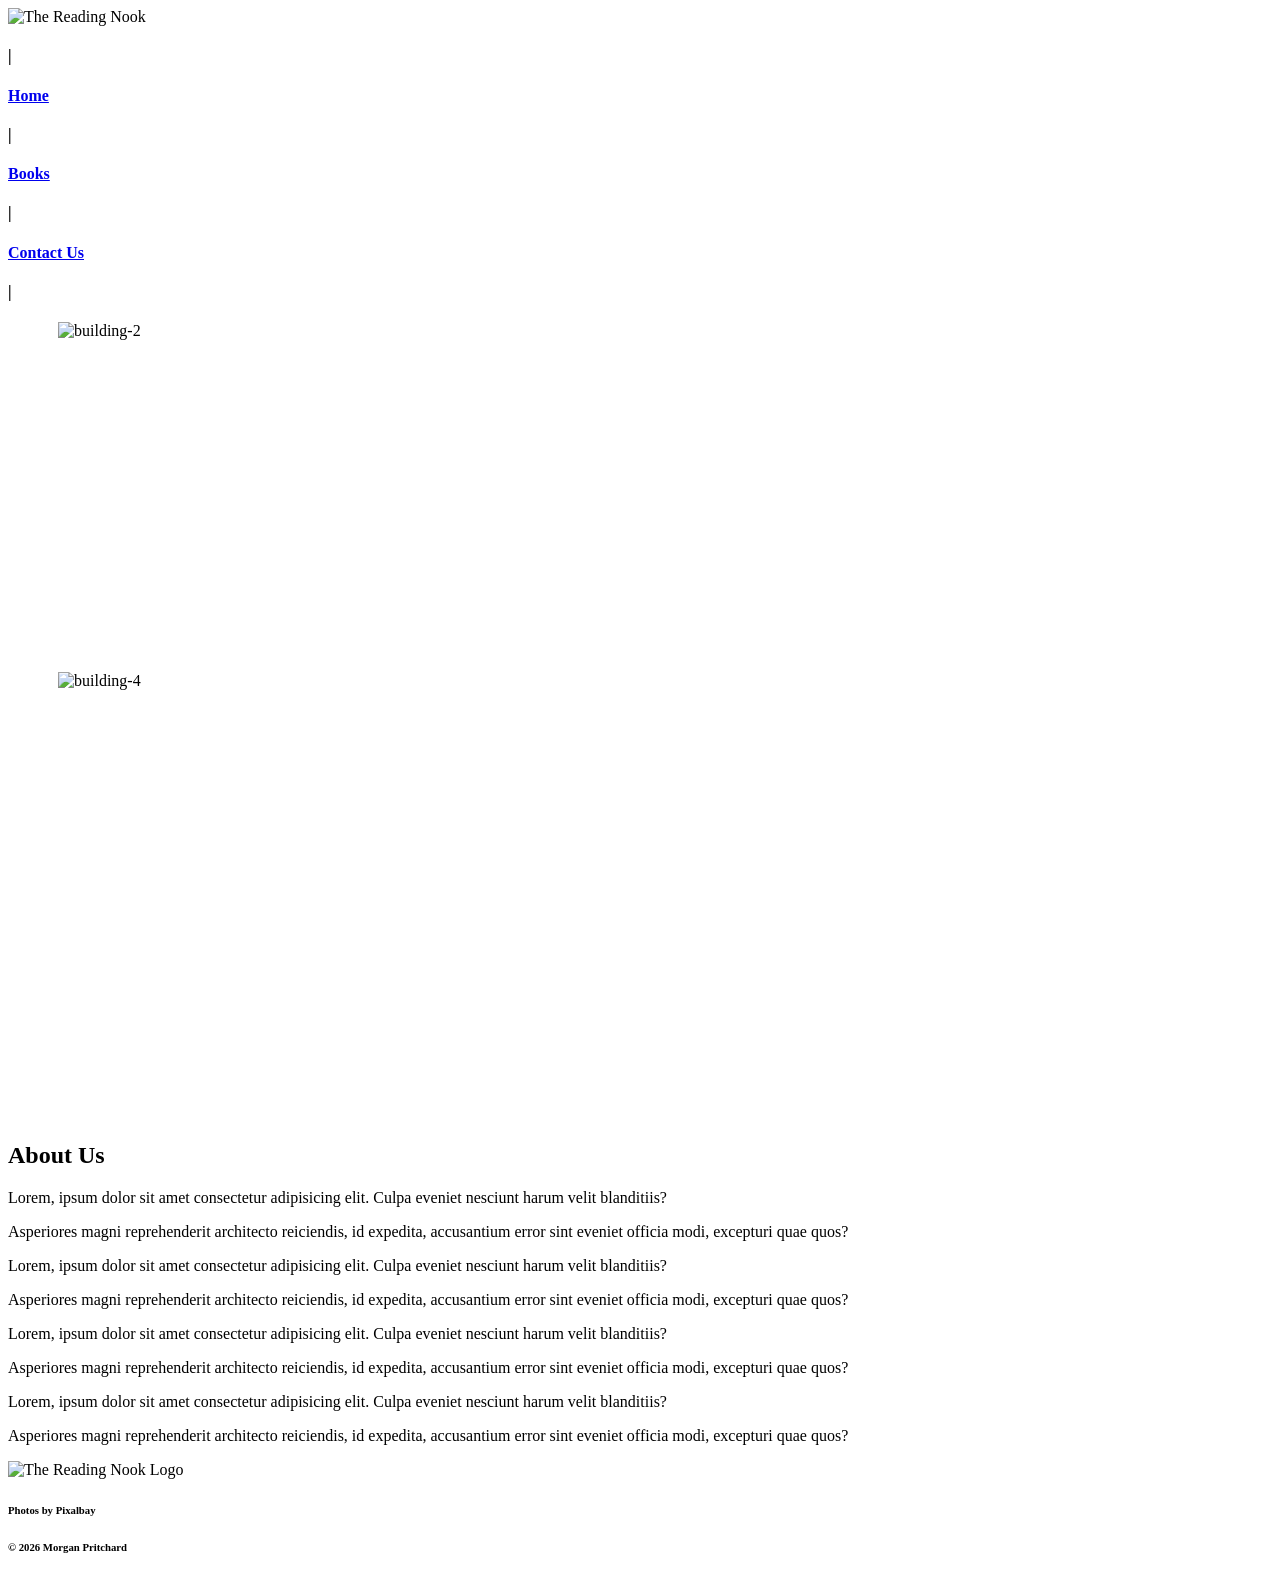
==== index.html @ f862da6d "Merge pull request #4 from PwurpleSlime/Home Home" ====
<!DOCTYPE html>
<html lang="en">
<head>
    <meta charset="UTF-8">
    <meta name="viewport" content="width=device-width, initial-scale=1.0">
    <title>The Reading Nook Bookstore: Home Page</title>
    <link rel="stylesheet" href="/global.css">
    <link rel="stylesheet" href="/main.css">
</head>
<body>
    <header>
        <img src="/assets/logo-2.png" alt="The Reading Nook" id="logo">
        <section id="navBar">
            <h4>|</h4>
            <a href="./index.html"><h4 class="bold">Home</h4></a>
            <h4>|</h4>
            <a href="./Pages/Books/books.html"><h4>Books</h4></a>
            <h4>|</h4>
            <a href="./Pages/contactUs/contactUs.html"><h4>Contact Us</h4></a>
            <h4>|</h4>
        </section>
    </header>

    <div id="image-1">
        <img src="./assets/building-2.jpg" alt="building-2">
    </div>

    <section id="about-section">

        <!-- Left Image -->
        <div id="image-2">
            <img src="./assets/building-4.jpg" alt="building-4">
        </div>

        <!-- Right Text -->
        <div id="text">
            <h2>About Us</h2>
            <p>Lorem, ipsum dolor sit amet consectetur adipisicing elit. Culpa eveniet nesciunt harum velit blanditiis?</p>
            <p>Asperiores magni reprehenderit architecto reiciendis, id expedita, accusantium error sint eveniet officia modi, excepturi quae quos?</p>
            <p>Lorem, ipsum dolor sit amet consectetur adipisicing elit. Culpa eveniet nesciunt harum velit blanditiis?</p>
            <p>Asperiores magni reprehenderit architecto reiciendis, id expedita, accusantium error sint eveniet officia modi, excepturi quae quos?</p>
            <p>Lorem, ipsum dolor sit amet consectetur adipisicing elit. Culpa eveniet nesciunt harum velit blanditiis?</p>
            <p>Asperiores magni reprehenderit architecto reiciendis, id expedita, accusantium error sint eveniet officia modi, excepturi quae quos?</p>
            <p>Lorem, ipsum dolor sit amet consectetur adipisicing elit. Culpa eveniet nesciunt harum velit blanditiis?</p>
            <p>Asperiores magni reprehenderit architecto reiciendis, id expedita, accusantium error sint eveniet officia modi, excepturi quae quos?</p>
        </div>

     </section>

    <footer>
        <img src="/assets/logo-2.png" alt="The Reading Nook Logo" id="logo">
        <h6>Photos by Pixalbay</h6>
        <h6>© 2026 Morgan Pritchard</h6>
    </footer>
</body>
</html>
---- main.css ----
#image-1 {
  margin: -50px auto;
  padding: 50px;
}

#image-1 img {
  width: 100%;
  height: 300px;
  display: block;
}

/* Mobile */
@media (max-width: 600px) {
  #image-1 {
    width: 140px;
    padding: 50px;
  }
}

#image-2 {
  margin: auto;
  padding: 50px;
}

#image-2 img {
  width: 50%;
  height: 400px;
  display: block;
}

/* Mobile */
@media (max-width: 600px) {
  #image-2 {
    width: 140px;
    padding: 50px;
  }
}
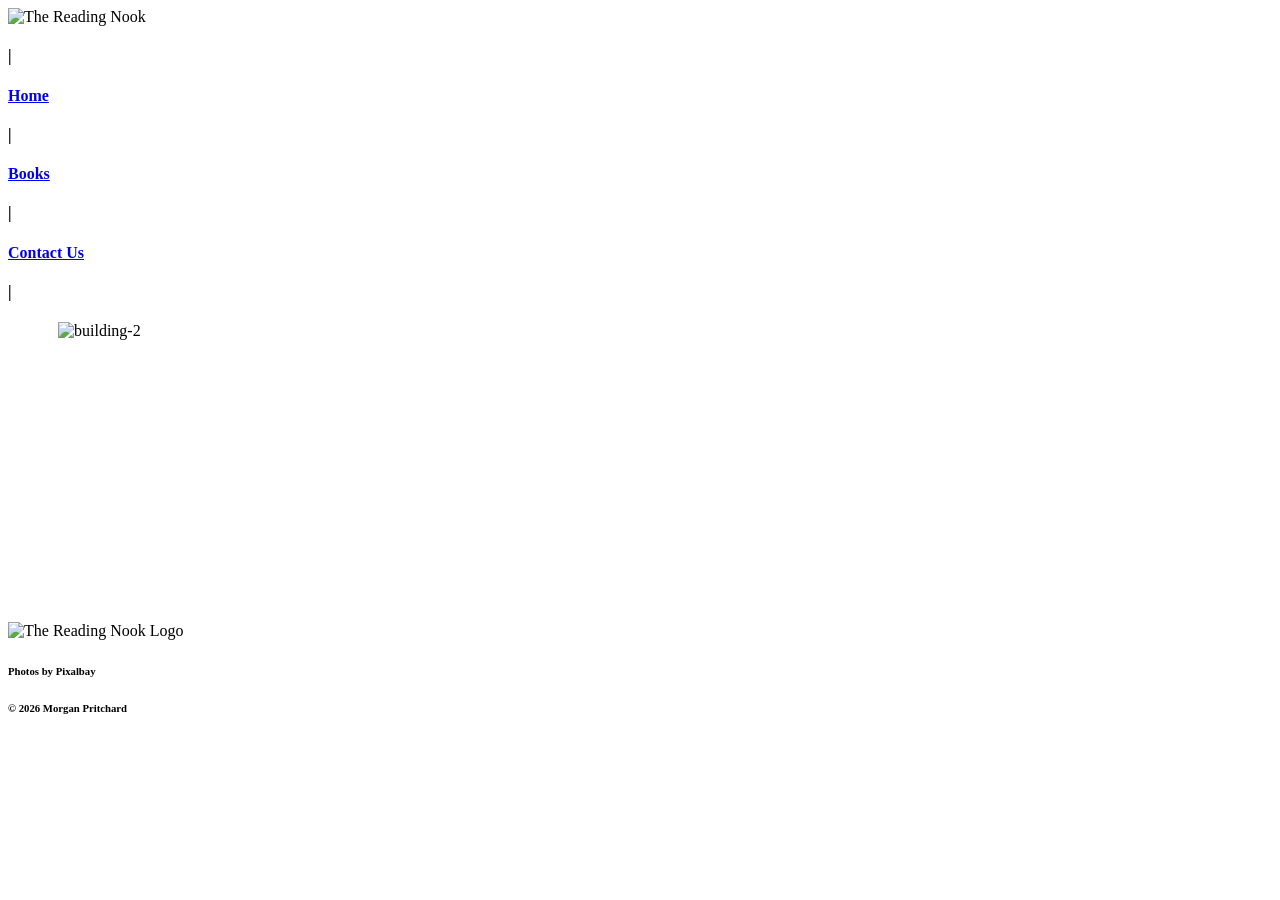
==== commit bd3952cc: "test push" ====
--- a/index.html
+++ b/index.html
@@ -9,7 +9,7 @@
 </head>
 <body>
     <header>
-        <img src="/assets/logo-2.png" alt="The Reading Nook" id="logo">
+        <img src="./assets/logo-2.png" alt="The Reading Nook" id="logo">
         <section id="navBar">
             <h4>|</h4>
             <a href="./index.html"><h4 class="bold">Home</h4></a>
@@ -20,35 +20,12 @@
             <h4>|</h4>
         </section>
     </header>
-
     <div id="image-1">
-        <img src="./assets/building-2.jpg" alt="building-2">
+    <img src="./assets/building-2.jpg" alt="building-2">
     </div>
 
-    <section id="about-section">
-
-        <!-- Left Image -->
-        <div id="image-2">
-            <img src="./assets/building-4.jpg" alt="building-4">
-        </div>
-
-        <!-- Right Text -->
-        <div id="text">
-            <h2>About Us</h2>
-            <p>Lorem, ipsum dolor sit amet consectetur adipisicing elit. Culpa eveniet nesciunt harum velit blanditiis?</p>
-            <p>Asperiores magni reprehenderit architecto reiciendis, id expedita, accusantium error sint eveniet officia modi, excepturi quae quos?</p>
-            <p>Lorem, ipsum dolor sit amet consectetur adipisicing elit. Culpa eveniet nesciunt harum velit blanditiis?</p>
-            <p>Asperiores magni reprehenderit architecto reiciendis, id expedita, accusantium error sint eveniet officia modi, excepturi quae quos?</p>
-            <p>Lorem, ipsum dolor sit amet consectetur adipisicing elit. Culpa eveniet nesciunt harum velit blanditiis?</p>
-            <p>Asperiores magni reprehenderit architecto reiciendis, id expedita, accusantium error sint eveniet officia modi, excepturi quae quos?</p>
-            <p>Lorem, ipsum dolor sit amet consectetur adipisicing elit. Culpa eveniet nesciunt harum velit blanditiis?</p>
-            <p>Asperiores magni reprehenderit architecto reiciendis, id expedita, accusantium error sint eveniet officia modi, excepturi quae quos?</p>
-        </div>
-
-     </section>
-
     <footer>
-        <img src="/assets/logo-2.png" alt="The Reading Nook Logo" id="logo">
+        <img src="./assets/logo-2.png" alt="The Reading Nook Logo" id="logo">
         <h6>Photos by Pixalbay</h6>
         <h6>© 2026 Morgan Pritchard</h6>
     </footer>
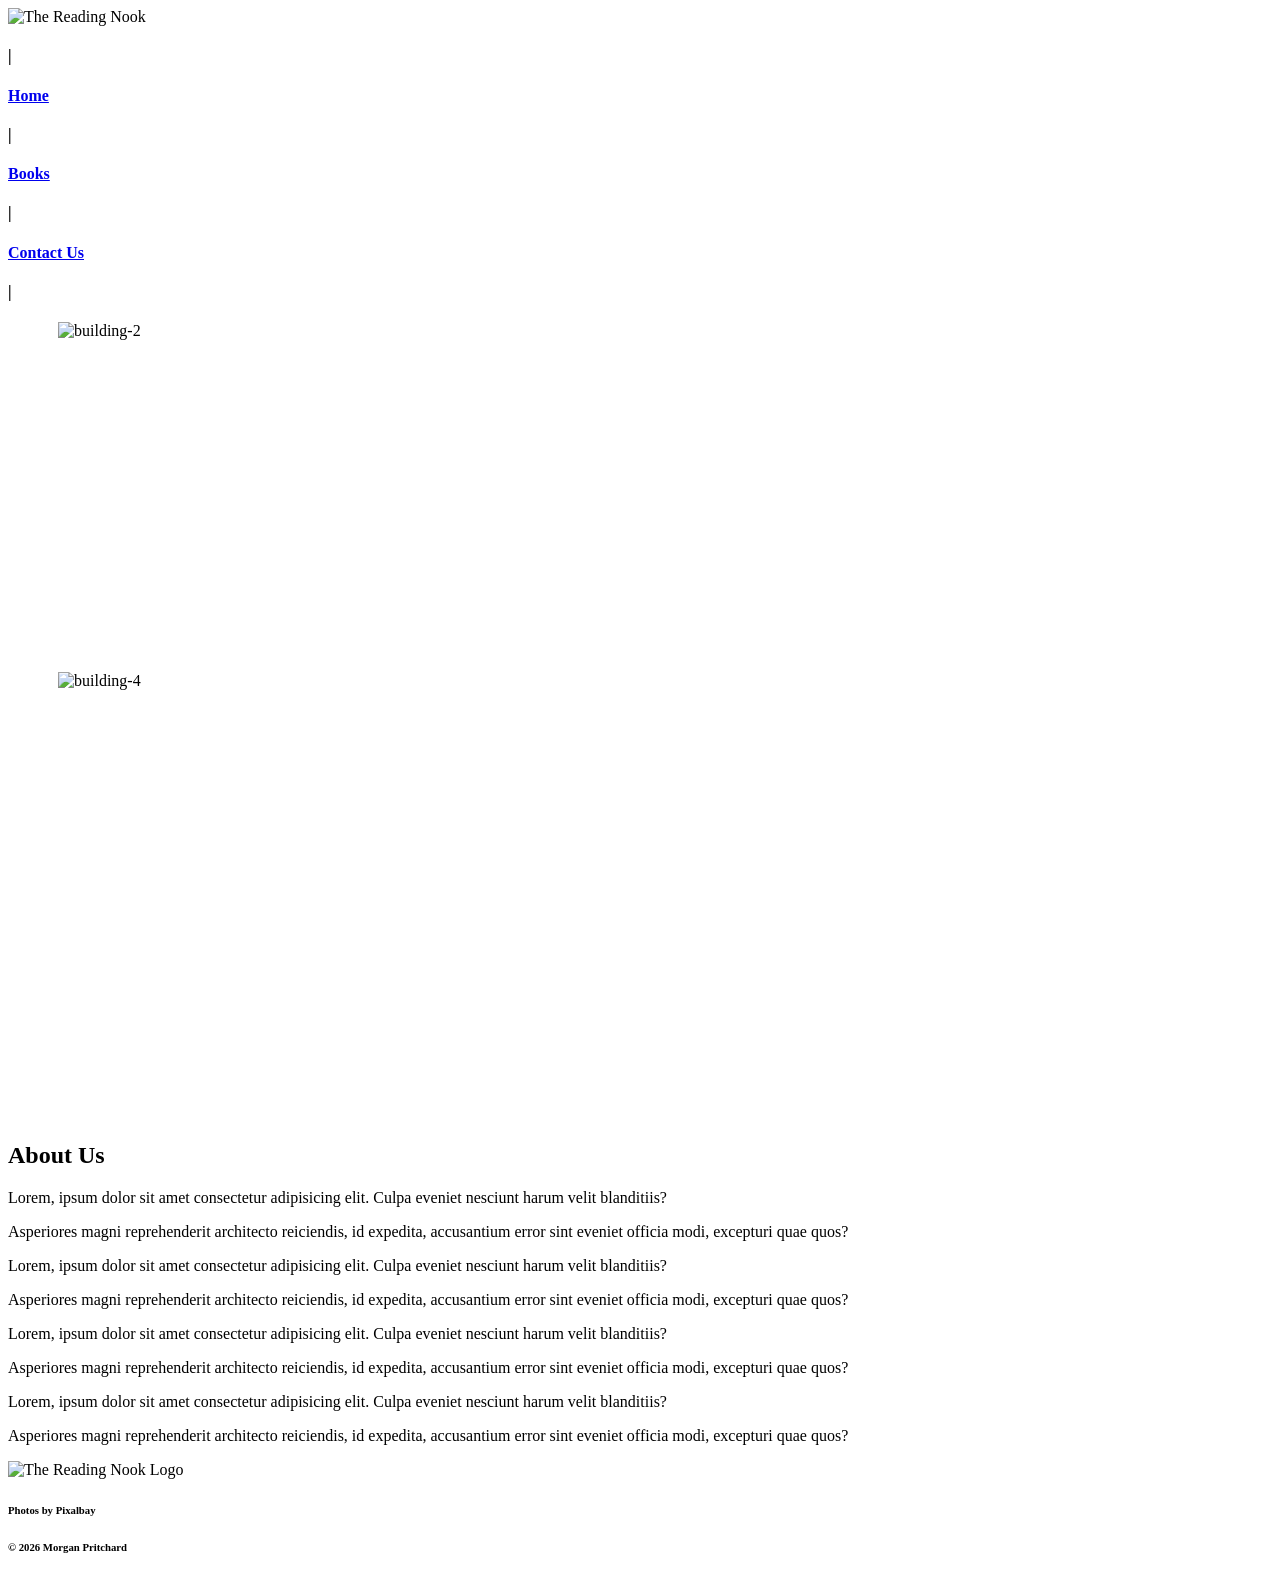
==== commit 18b228a1: "Merge pull request #5 from PwurpleSlime/contactUs Contact us" ====
--- a/index.html
+++ b/index.html
@@ -20,9 +20,32 @@
             <h4>|</h4>
         </section>
     </header>
+
     <div id="image-1">
-    <img src="./assets/building-2.jpg" alt="building-2">
+        <img src="./assets/building-2.jpg" alt="building-2">
     </div>
+
+    <section id="about-section">
+
+        <!-- Left Image -->
+        <div id="image-2">
+            <img src="./assets/building-4.jpg" alt="building-4">
+        </div>
+
+        <!-- Right Text -->
+        <div id="text">
+            <h2>About Us</h2>
+            <p>Lorem, ipsum dolor sit amet consectetur adipisicing elit. Culpa eveniet nesciunt harum velit blanditiis?</p>
+            <p>Asperiores magni reprehenderit architecto reiciendis, id expedita, accusantium error sint eveniet officia modi, excepturi quae quos?</p>
+            <p>Lorem, ipsum dolor sit amet consectetur adipisicing elit. Culpa eveniet nesciunt harum velit blanditiis?</p>
+            <p>Asperiores magni reprehenderit architecto reiciendis, id expedita, accusantium error sint eveniet officia modi, excepturi quae quos?</p>
+            <p>Lorem, ipsum dolor sit amet consectetur adipisicing elit. Culpa eveniet nesciunt harum velit blanditiis?</p>
+            <p>Asperiores magni reprehenderit architecto reiciendis, id expedita, accusantium error sint eveniet officia modi, excepturi quae quos?</p>
+            <p>Lorem, ipsum dolor sit amet consectetur adipisicing elit. Culpa eveniet nesciunt harum velit blanditiis?</p>
+            <p>Asperiores magni reprehenderit architecto reiciendis, id expedita, accusantium error sint eveniet officia modi, excepturi quae quos?</p>
+        </div>
+
+     </section>
 
     <footer>
         <img src="./assets/logo-2.png" alt="The Reading Nook Logo" id="logo">
